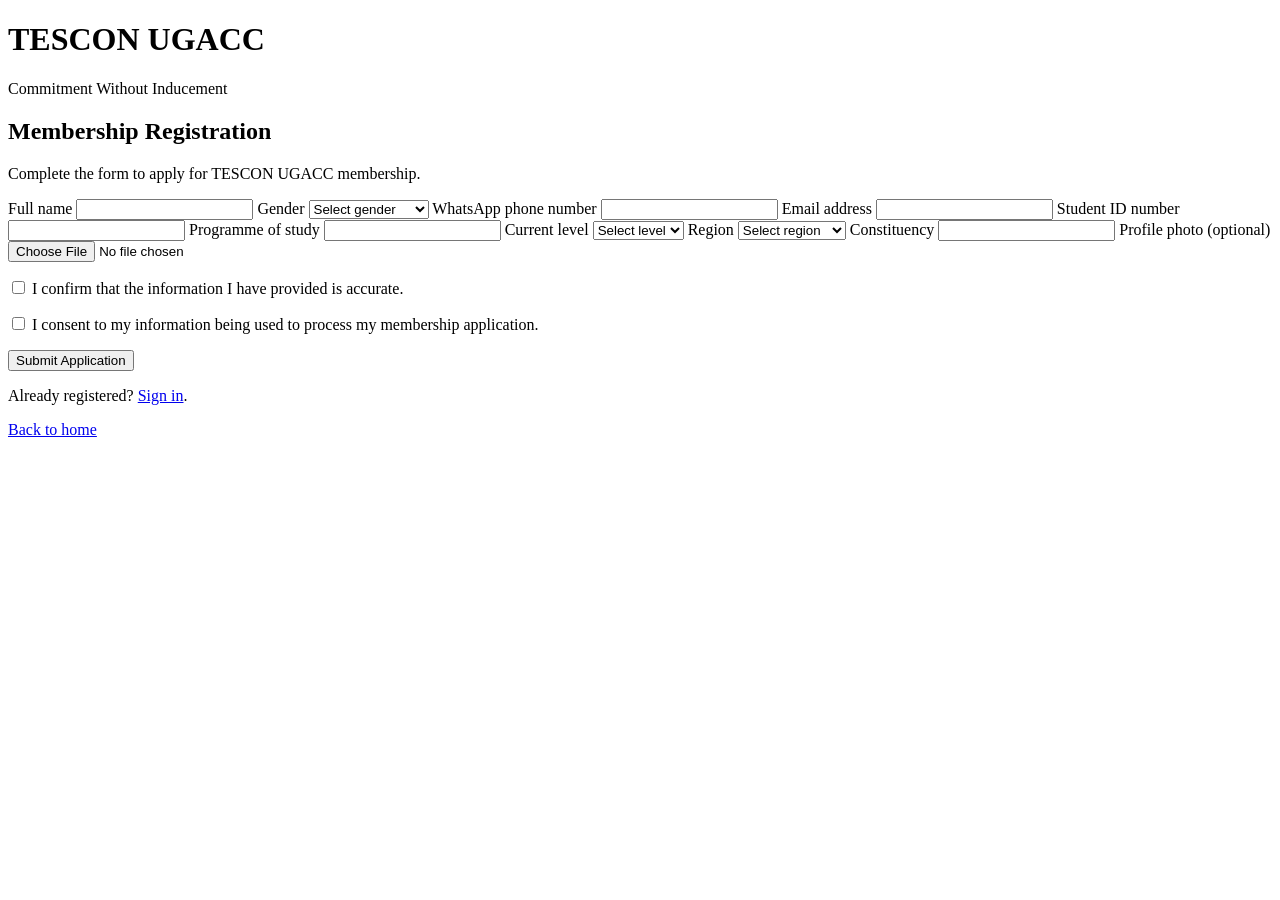
==== css/register.html @ e02aa40b "Add student registration form HTML This file contains the HTML structure for the student registratio" ====
<!DOCTYPE html>
<html lang="en">
<head>
  <meta charset="UTF-8">
  <meta name="viewport" content="width=device-width, initial-scale=1.0">
  <title>Student Registration | TESCON UGACC</title>
  <link rel="stylesheet" href="css/style.css">
</head>
<body>
  <header class="site-header">
    <div>
      <h1>TESCON UGACC</h1>
      <p>Commitment Without Inducement</p>
    </div>
  </header>

  <main class="welcome">
    <h2>Membership Registration</h2>
    <p>Complete the form to apply for TESCON UGACC membership.</p>

    <form id="registerForm">
      <label for="name">Full name</label>
      <input id="name" name="name" type="text" autocomplete="name" required>

      <label for="gender">Gender</label>
      <select id="gender" name="gender" required>
        <option value="">Select gender</option>
        <option value="Male">Male</option>
        <option value="Female">Female</option>
        <option value="Prefer not to say">Prefer not to say</option>
      </select>

      <label for="phone">WhatsApp phone number</label>
      <input id="phone" name="phone" type="tel" autocomplete="tel" required>

      <label for="email">Email address</label>
      <input id="email" name="email" type="email" autocomplete="email" required>

      <label for="studentId">Student ID number</label>
      <input id="studentId" name="studentId" type="text" required>

      <label for="programme">Programme of study</label>
      <input id="programme" name="programme" type="text" required>

      <label for="level">Current level</label>
      <select id="level" name="level" required>
        <option value="">Select level</option>
        <option value="100">Level 100</option>
        <option value="200">Level 200</option>
        <option value="300">Level 300</option>
        <option value="400">Level 400</option>
        <option value="Other">Other</option>
      </select>

      <label for="region">Region</label>
      <select id="region" name="region" required>
        <option value="">Select region</option>
        <option>Ahafo</option>
        <option>Ashanti</option>
        <option>Bono</option>
        <option>Bono East</option>
        <option>Central</option>
        <option>Eastern</option>
        <option>Greater Accra</option>
        <option>North East</option>
        <option>Northern</option>
        <option>Oti</option>
        <option>Savannah</option>
        <option>Upper East</option>
        <option>Upper West</option>
        <option>Volta</option>
        <option>Western</option>
        <option>Western North</option>
      </select>

      <label for="constituency">Constituency</label>
      <input id="constituency" name="constituency" type="text" required>

      <label for="photo">Profile photo (optional)</label>
      <input id="photo" name="photo" type="file" accept="image/*">

      <p>
        <label>
          <input type="checkbox" name="confirmStudent" required>
          I confirm that the information I have provided is accurate.
        </label>
      </p>

      <p>
        <label>
          <input type="checkbox" name="consent" required>
          I consent to my information being used to process my membership application.
        </label>
      </p>

      <button class="button button-primary" type="submit">
        Submit Application
      </button>

      <p id="registerMessage" role="status" aria-live="polite"></p>
    </form>

    <p>Already registered? <a href="login.html">Sign in</a>.</p>
    <p><a href="index.html">Back to home</a></p>
  </main>
</body>
</html>
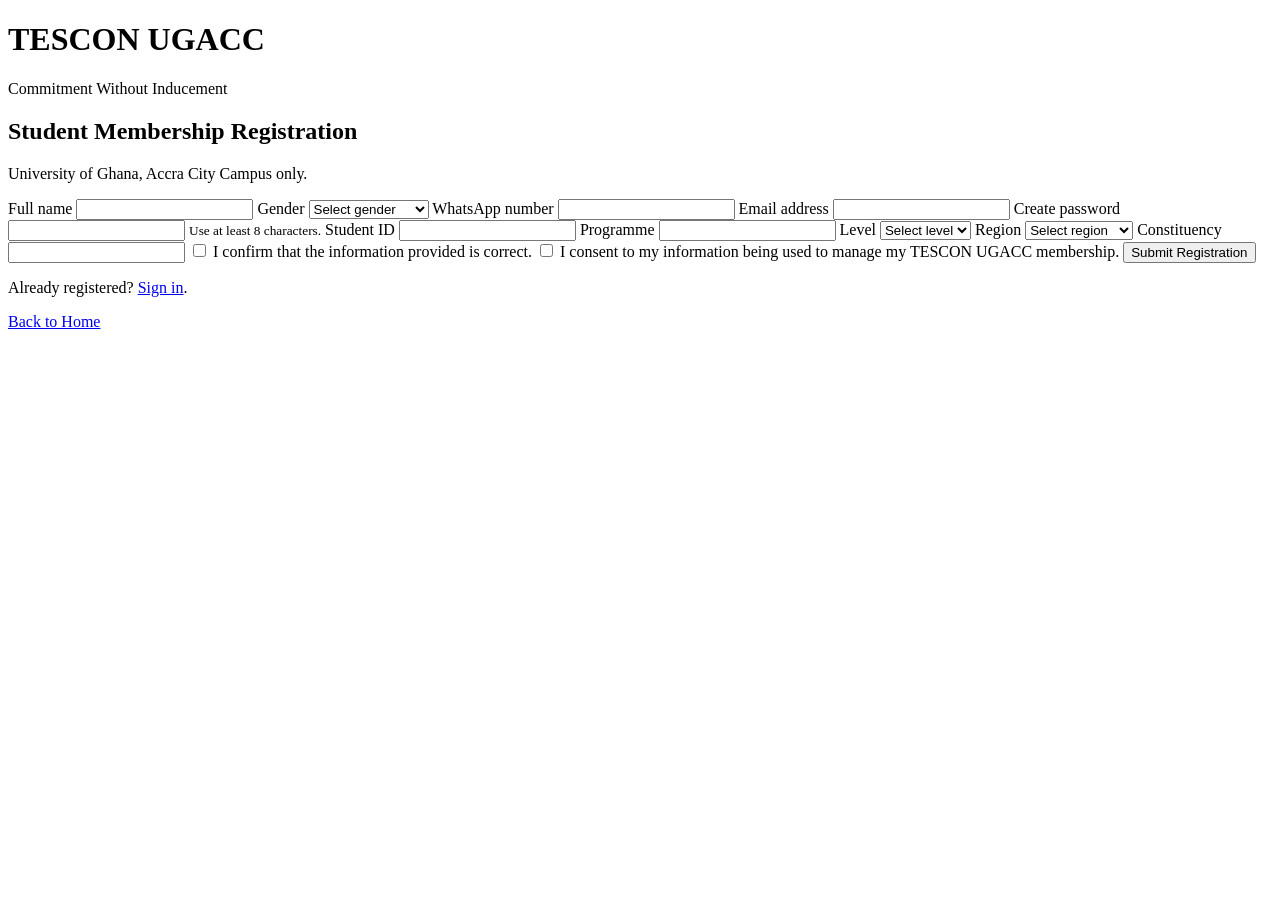
==== commit b2b2152d: "Update registration form for student membership" ====
--- a/css/register.html
+++ b/css/register.html
@@ -16,35 +16,40 @@
   </header>
 
   <main class="welcome">
-    <h2>Membership Registration</h2>
-    <p>Complete the form to apply for TESCON UGACC membership.</p>
+    <h2>Student Membership Registration</h2>
+    <p>University of Ghana, Accra City Campus only.</p>
 
     <form id="registerForm">
       <label for="name">Full name</label>
-      <input id="name" name="name" type="text" autocomplete="name" required>
+      <input id="name" required maxlength="150">
 
       <label for="gender">Gender</label>
-      <select id="gender" name="gender" required>
+      <select id="gender" required>
         <option value="">Select gender</option>
-        <option value="Male">Male</option>
-        <option value="Female">Female</option>
-        <option value="Prefer not to say">Prefer not to say</option>
+        <option>Male</option>
+        <option>Female</option>
+        <option>Prefer not to say</option>
       </select>
 
-      <label for="phone">WhatsApp phone number</label>
-      <input id="phone" name="phone" type="tel" autocomplete="tel" required>
+      <label for="phone">WhatsApp number</label>
+      <input id="phone" type="tel" required maxlength="30">
 
       <label for="email">Email address</label>
-      <input id="email" name="email" type="email" autocomplete="email" required>
+      <input id="email" type="email" required autocomplete="email">
 
-      <label for="studentId">Student ID number</label>
-      <input id="studentId" name="studentId" type="text" required>
+      <label for="password">Create password</label>
+      <input id="password" type="password" minlength="8"
+             required autocomplete="new-password">
+      <small>Use at least 8 characters.</small>
 
-      <label for="programme">Programme of study</label>
-      <input id="programme" name="programme" type="text" required>
+      <label for="studentId">Student ID</label>
+      <input id="studentId" required maxlength="50">
 
-      <label for="level">Current level</label>
-      <select id="level" name="level" required>
+      <label for="programme">Programme</label>
+      <input id="programme" required maxlength="150">
+
+      <label for="level">Level</label>
+      <select id="level" required>
         <option value="">Select level</option>
         <option value="100">Level 100</option>
         <option value="200">Level 200</option>
@@ -54,7 +59,7 @@
       </select>
 
       <label for="region">Region</label>
-      <select id="region" name="region" required>
+      <select id="region" required>
         <option value="">Select region</option>
         <option>Ahafo</option>
         <option>Ashanti</option>
@@ -75,34 +80,76 @@
       </select>
 
       <label for="constituency">Constituency</label>
-      <input id="constituency" name="constituency" type="text" required>
+      <input id="constituency" required maxlength="100">
 
-      <label for="photo">Profile photo (optional)</label>
-      <input id="photo" name="photo" type="file" accept="image/*">
+      <label>
+        <input id="confirmDetails" type="checkbox" required>
+        I confirm that the information provided is correct.
+      </label>
 
-      <p>
-        <label>
-          <input type="checkbox" name="confirmStudent" required>
-          I confirm that the information I have provided is accurate.
-        </label>
-      </p>
-
-      <p>
-        <label>
-          <input type="checkbox" name="consent" required>
-          I consent to my information being used to process my membership application.
-        </label>
-      </p>
+      <label>
+        <input id="consent" type="checkbox" required>
+        I consent to my information being used to manage my TESCON UGACC membership.
+      </label>
 
       <button class="button button-primary" type="submit">
-        Submit Application
+        Submit Registration
       </button>
 
-      <p id="registerMessage" role="status" aria-live="polite"></p>
+      <p id="registerMessage" role="status"></p>
     </form>
 
     <p>Already registered? <a href="login.html">Sign in</a>.</p>
-    <p><a href="index.html">Back to home</a></p>
+    <p><a href="index.html">Back to Home</a></p>
   </main>
+
+  <script type="module">
+    import { signUp } from "./js/auth.js";
+    import { submitApplication } from "./js/student.js";
+
+    const form = document.getElementById("registerForm");
+    const message = document.getElementById("registerMessage");
+    const submitButton = form.querySelector('button[type="submit"]');
+
+    form.addEventListener("submit", async (event) => {
+      event.preventDefault();
+      message.textContent = "";
+      submitButton.disabled = true;
+
+      try {
+        const application = {
+          name: document.getElementById("name").value.trim(),
+          gender: document.getElementById("gender").value,
+          phone: document.getElementById("phone").value.trim(),
+          studentId: document.getElementById("studentId").value.trim(),
+          programme: document.getElementById("programme").value.trim(),
+          level: document.getElementById("level").value,
+          region: document.getElementById("region").value,
+          constituency: document.getElementById("constituency").value.trim()
+        };
+
+        const email = document.getElementById("email").value.trim();
+        const password = document.getElementById("password").value;
+
+        const result = await signUp(email, password);
+
+        if (!result.session) {
+          message.textContent =
+            "Your account has been created. Please check your email to confirm your account, then sign in. Your membership application has not yet been submitted, so please return here after signing in to complete registration.";
+          return;
+        }
+
+        await submitApplication(application);
+        message.textContent =
+          "Registration submitted successfully. Your application is pending admin approval.";
+        form.reset();
+      } catch (error) {
+        message.textContent =
+          error.message || "Registration failed. Please try again.";
+      } finally {
+        submitButton.disabled = false;
+      }
+    });
+  </script>
 </body>
 </html>
